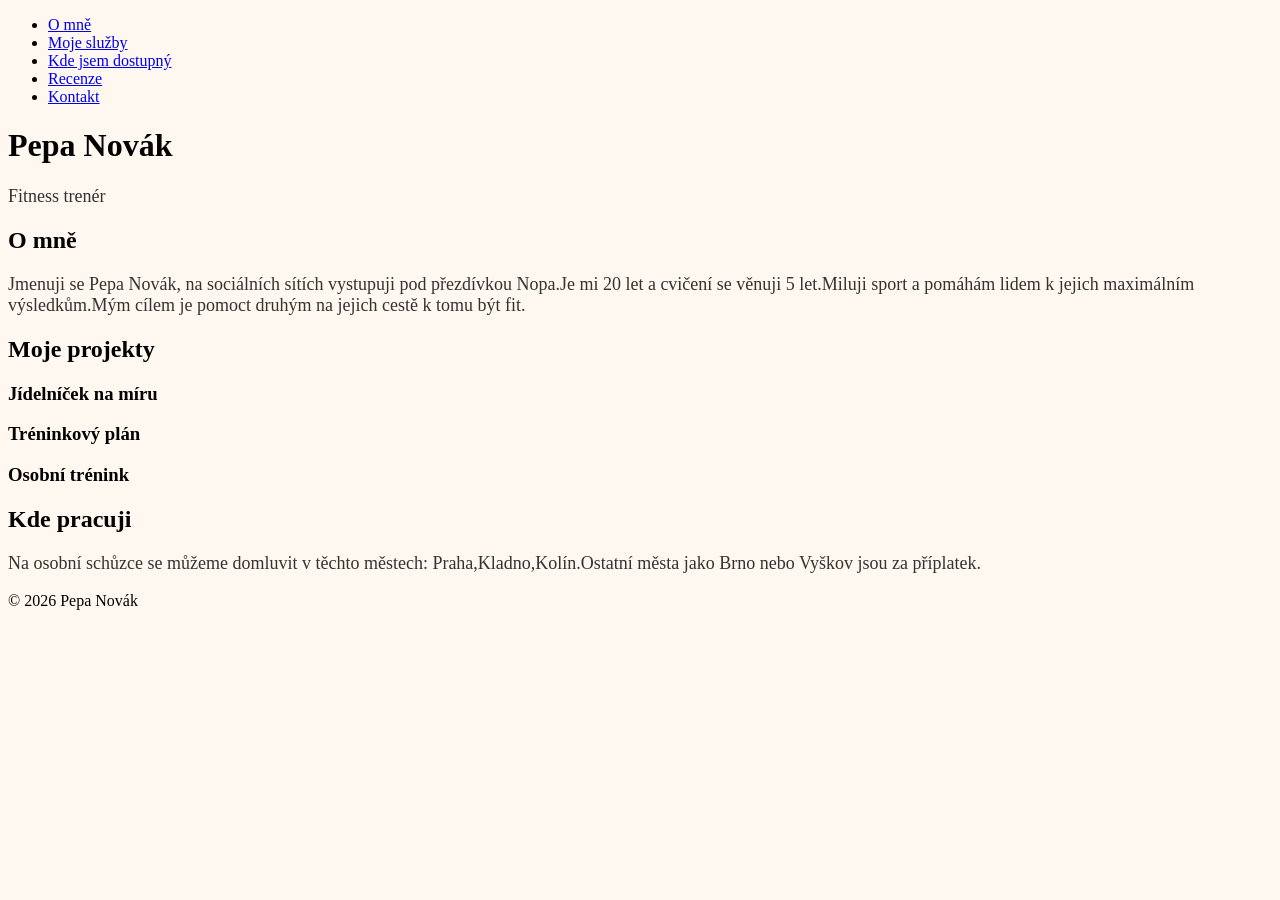
==== fitness.html @ 6c99fe97 "Update fitness.html" ====
<!DOCTYPE html>
<html>
<head>
<title>Fitness</title>
  <link rel="stylesheet" href="fitness.web.css">
</head>

<body>

<nav class="navbar">
    <div class="nav-container">
       <ul class="nav-links">
            <li><a href="#about">O mně</a></li>
            <li><a href="#sluzby">Moje služby</a></li>
            <li><a href="#dostupnost">Kde jsem dostupný</a></li>
            <li><a href="#recenze">Recenze</a></li>
            <li><a href="#contact">Kontakt</a></li>
        </ul>
    </div>
</nav>
 <header class="hero">
        <div class="container">
            <h1>Pepa Novák</h1>
            <p class="subtitle">Fitness trenér</p>
            <section id="about">
        </div>
    </header>
  
<section class="section">
        <div class="container">
            <h2>O mně</h2>
            <p>
              Jmenuji se Pepa Novák, na sociálních sítích vystupuji pod přezdívkou Nopa.Je mi 20 let a cvičení se věnuji 5 let.Miluji sport a pomáhám lidem k jejich maximálním výsledkům.Mým cílem je pomoct druhým na jejich cestě k tomu být fit.
            </p>
        </div>
    </section> 
<section id="projects" class="projects">
    <section class="projects">
        <div class="container">
            <h2>Moje projekty</h2>

             <div class="projects-grid">
                 
             <a class="project-card">

  <div class="project-info">
    <h3>Jídelníček na míru</h3>
    <p></p>
  </div>

</a>

                <a class="project-card">

  <div class="project-info">
    <h3>Tréninkový plán</h3>
    <p></p>
  </div>

</a>
                 
                <a class="project-card">

  <div class="project-info">
    <h3>Osobní trénink</h3>
    <p></p>
  </div>

</a>

            </div>
        </div>
    </section>

<section class="section">
        <div class="container">
            <h2>Kde pracuji</h2>
            <p>
              Na osobní schůzce se můžeme domluvit v těchto městech: Praha,Kladno,Kolín.Ostatní města jako Brno nebo Vyškov jsou za příplatek.
            </p>
        </div>
    </section> 

<footer>
   © 2026 Pepa Novák
</footer>

</body>

</html>
---- fitness.web.css ----
body {
    background-color: #fff8f0;
}

h1 {
    color: black;
}

p {
    color: #333;
    font-size: 18px;

}
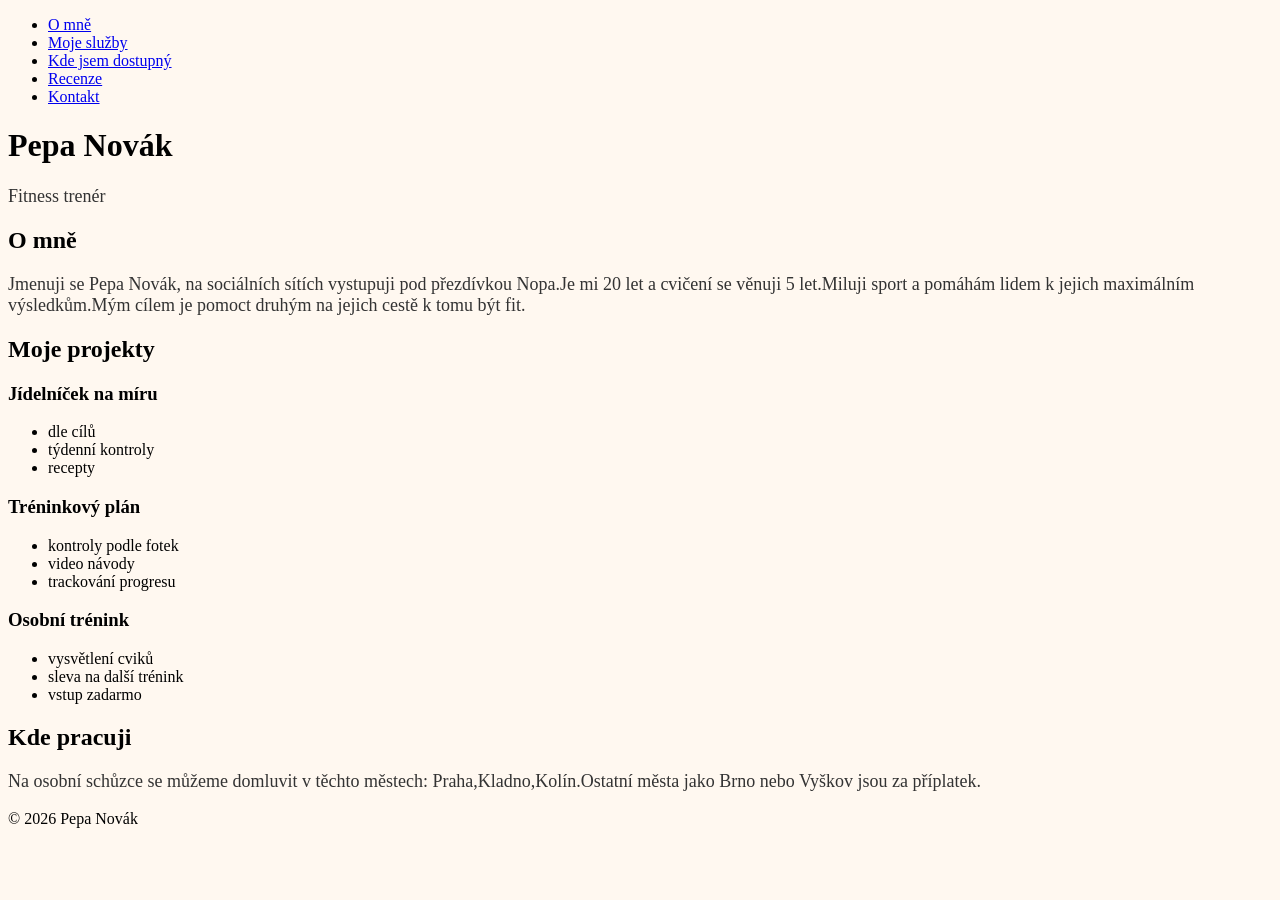
==== commit b689321b: "Update fitness.html" ====
--- a/fitness.html
+++ b/fitness.html
@@ -45,7 +45,11 @@
 
   <div class="project-info">
     <h3>Jídelníček na míru</h3>
-    <p></p>
+    <ul>
+      <li>dle cílů</li>
+      <li>týdenní kontroly</li>
+      <li>recepty</li>
+    </ul>
   </div>
 
 </a>
@@ -54,7 +58,11 @@
 
   <div class="project-info">
     <h3>Tréninkový plán</h3>
-    <p></p>
+    <ul>
+      <li>kontroly podle fotek</li>
+      <li>video návody</li>
+      <li>trackování progresu</li>
+    </ul>
   </div>
 
 </a>
@@ -63,7 +71,11 @@
 
   <div class="project-info">
     <h3>Osobní trénink</h3>
-    <p></p>
+    <ul>
+      <li>vysvětlení cviků</li>
+      <li>sleva na další trénink</li>
+      <li>vstup zadarmo</li>
+    </ul>
   </div>
 
 </a>
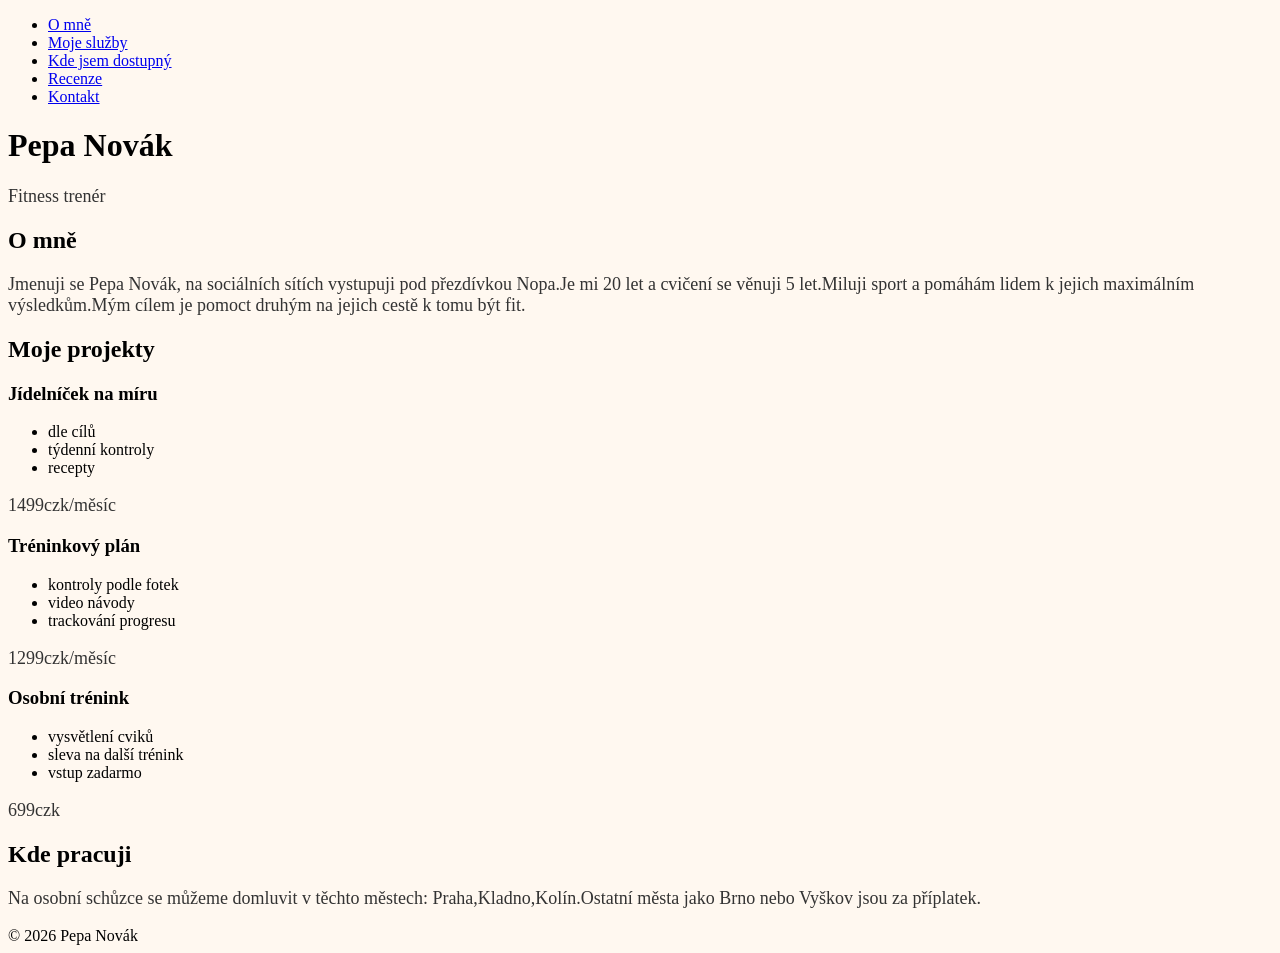
==== commit af9c2d91: "Update fitness.html" ====
--- a/fitness.html
+++ b/fitness.html
@@ -50,6 +50,7 @@
       <li>týdenní kontroly</li>
       <li>recepty</li>
     </ul>
+    <p>1499czk/měsíc</p>
   </div>
 
 </a>
@@ -63,6 +64,7 @@
       <li>video návody</li>
       <li>trackování progresu</li>
     </ul>
+    <p>1299czk/měsíc</p>
   </div>
 
 </a>
@@ -76,6 +78,7 @@
       <li>sleva na další trénink</li>
       <li>vstup zadarmo</li>
     </ul>
+    <p>699czk</p>
   </div>
 
 </a>
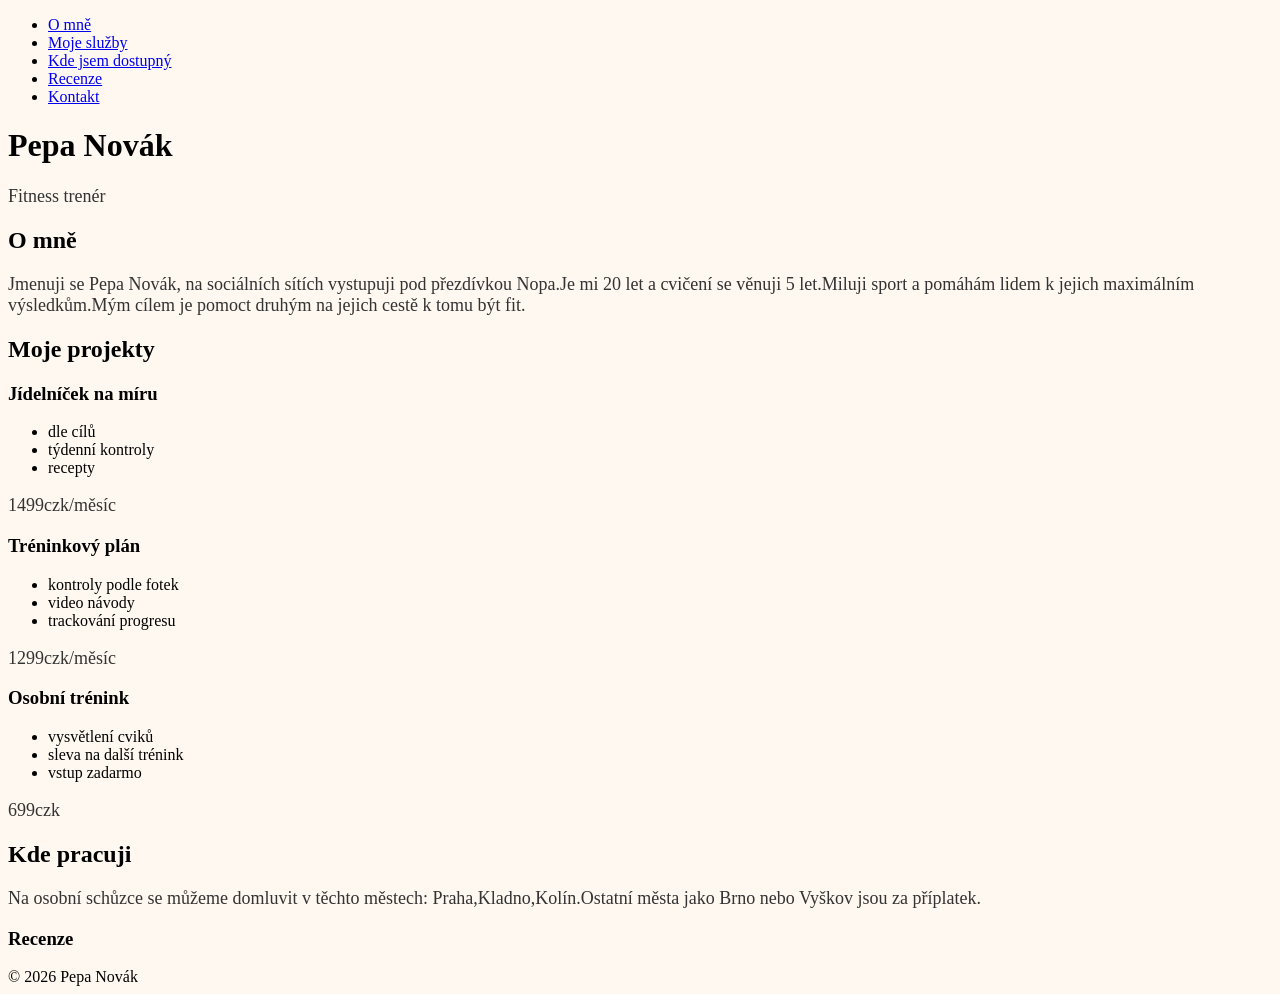
==== commit 452d412e: "Update fitness.html" ====
--- a/fitness.html
+++ b/fitness.html
@@ -95,6 +95,11 @@
             </p>
         </div>
     </section> 
+  
+<section>
+  <h1>Recenze</h1>
+</section>
+
 
 <footer>
    © 2026 Pepa Novák
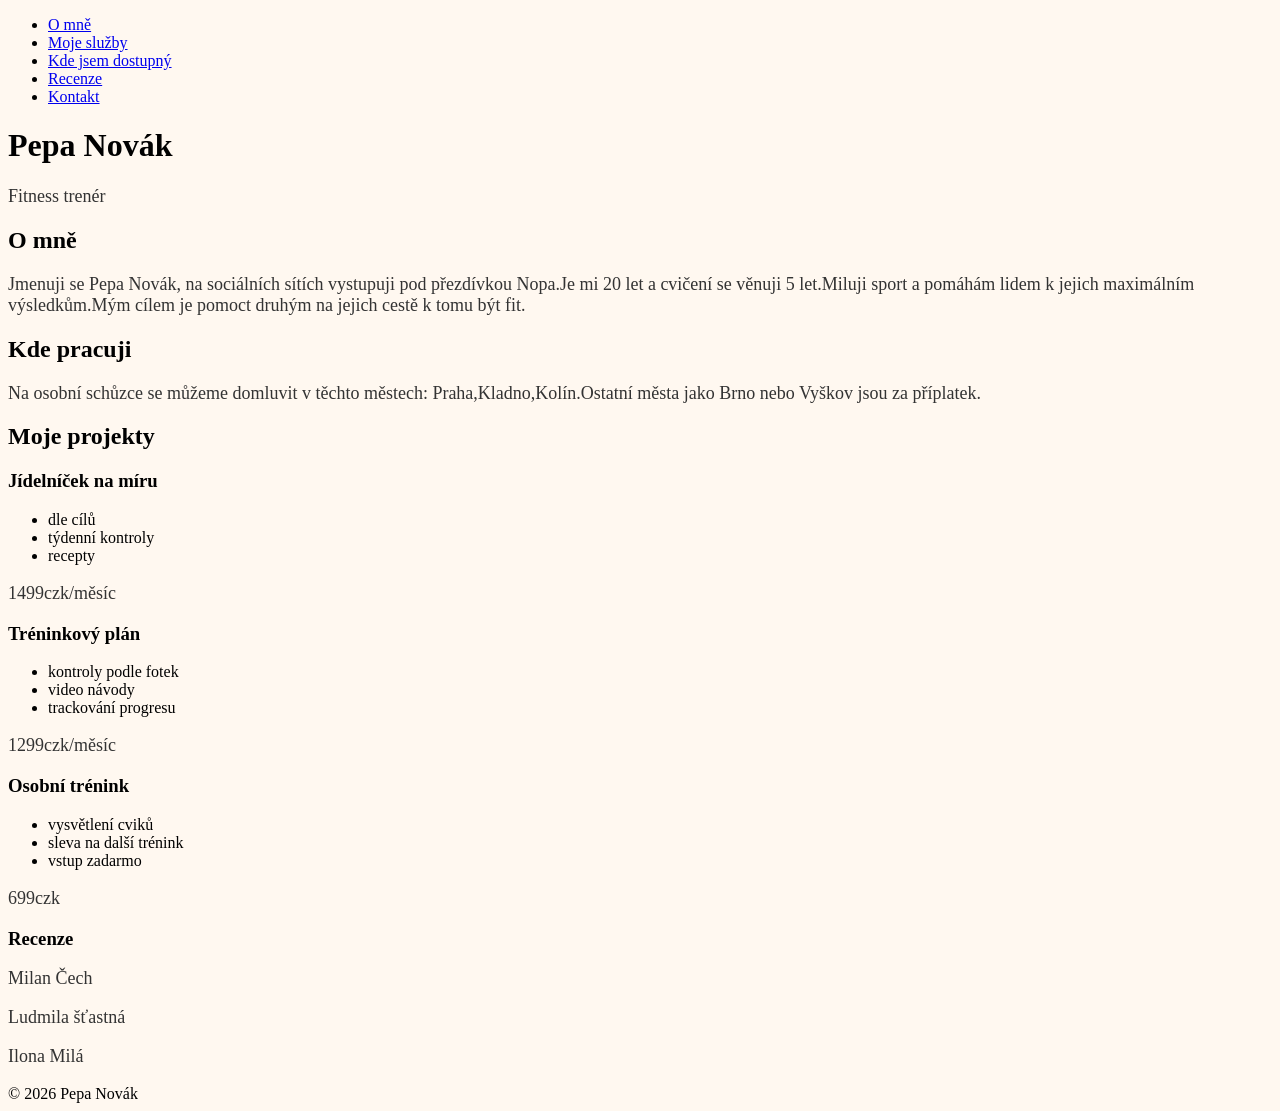
==== commit 280461e6: "Update fitness.html" ====
--- a/fitness.html
+++ b/fitness.html
@@ -33,6 +33,14 @@
               Jmenuji se Pepa Novák, na sociálních sítích vystupuji pod přezdívkou Nopa.Je mi 20 let a cvičení se věnuji 5 let.Miluji sport a pomáhám lidem k jejich maximálním výsledkům.Mým cílem je pomoct druhým na jejich cestě k tomu být fit.
             </p>
         </div>
+  <section class="section">
+        <div class="container">
+            <h2>Kde pracuji</h2>
+            <p>
+              Na osobní schůzce se můžeme domluvit v těchto městech: Praha,Kladno,Kolín.Ostatní města jako Brno nebo Vyškov jsou za příplatek.
+            </p>
+        </div>
+    </section> 
     </section> 
 <section id="projects" class="projects">
     <section class="projects">
@@ -86,18 +94,15 @@
             </div>
         </div>
     </section>
-
-<section class="section">
-        <div class="container">
-            <h2>Kde pracuji</h2>
-            <p>
-              Na osobní schůzce se můžeme domluvit v těchto městech: Praha,Kladno,Kolín.Ostatní města jako Brno nebo Vyškov jsou za příplatek.
-            </p>
-        </div>
-    </section> 
   
 <section>
   <h1>Recenze</h1>
+  <p>Milan Čech</p>
+  <p></p>
+  <p>Ludmila šťastná</p>
+  <p></p>
+  <p>Ilona Milá</p>
+  <p></p>
 </section>
 
 
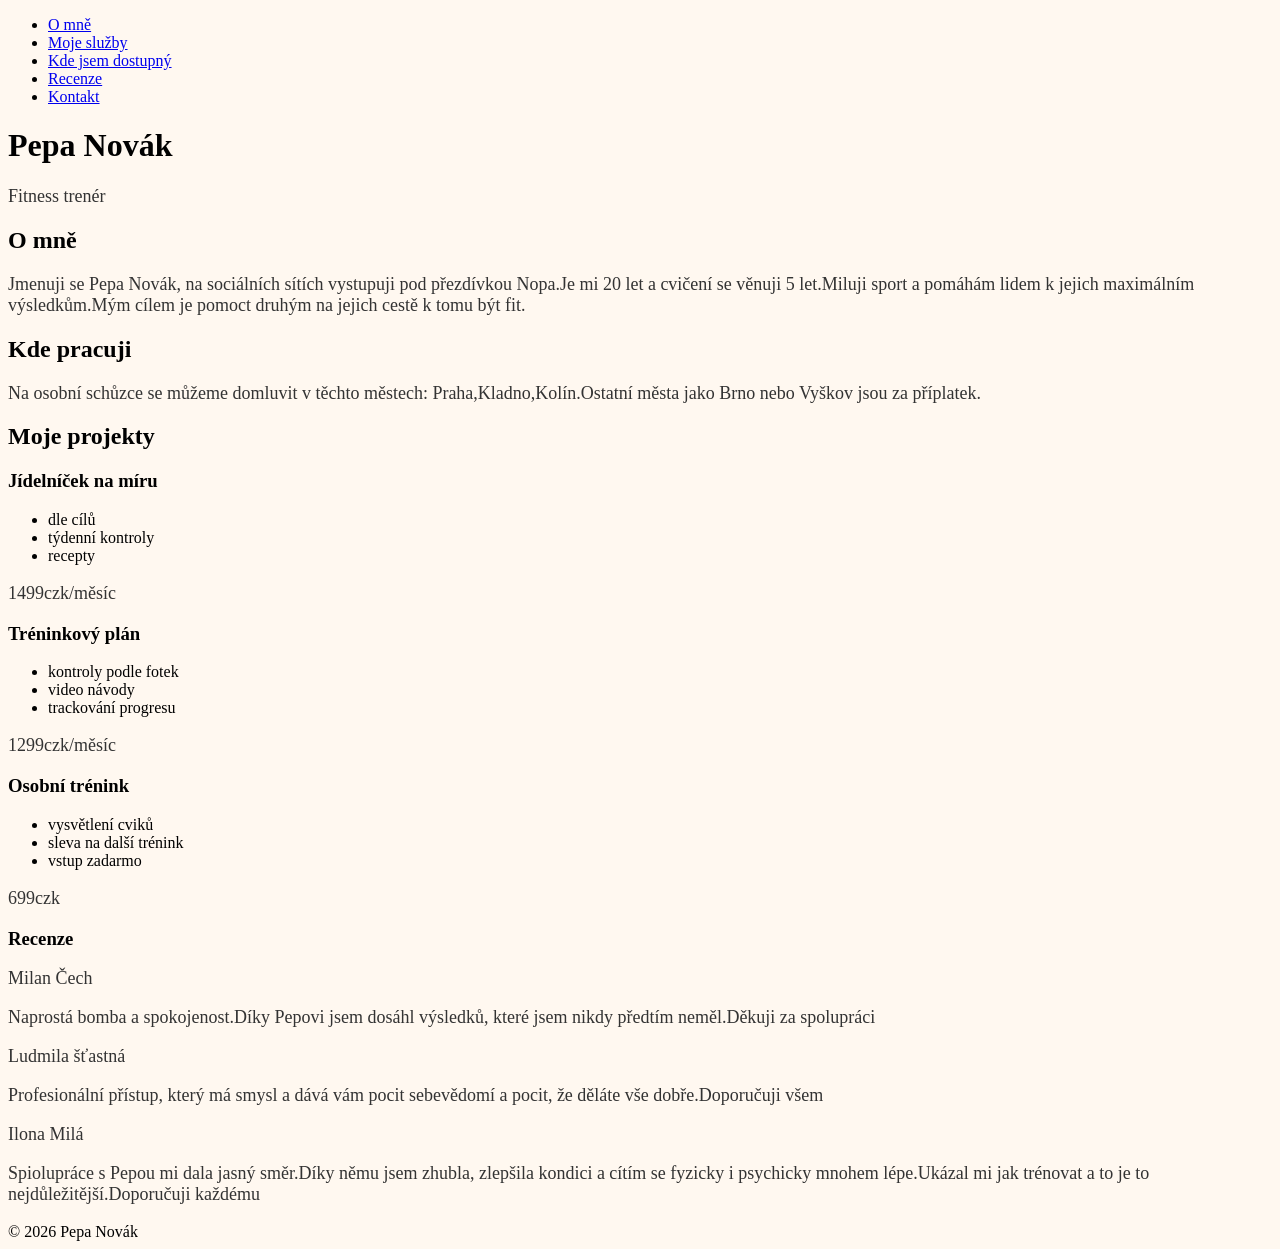
==== commit d3853e32: "Update fitness.html" ====
--- a/fitness.html
+++ b/fitness.html
@@ -98,11 +98,11 @@
 <section>
   <h1>Recenze</h1>
   <p>Milan Čech</p>
-  <p></p>
+  <p>Naprostá bomba a spokojenost.Díky Pepovi jsem dosáhl výsledků, které jsem nikdy předtím neměl.Děkuji za spolupráci</p>
   <p>Ludmila šťastná</p>
-  <p></p>
+  <p>Profesionální přístup, který má smysl a dává vám pocit sebevědomí a pocit, že děláte vše dobře.Doporučuji všem</p>
   <p>Ilona Milá</p>
-  <p></p>
+  <p>Spiolupráce s Pepou mi dala jasný směr.Díky němu jsem zhubla, zlepšila kondici a cítím se fyzicky i psychicky mnohem lépe.Ukázal mi jak trénovat a to je to nejdůležitější.Doporučuji každému</p>
 </section>
 
 
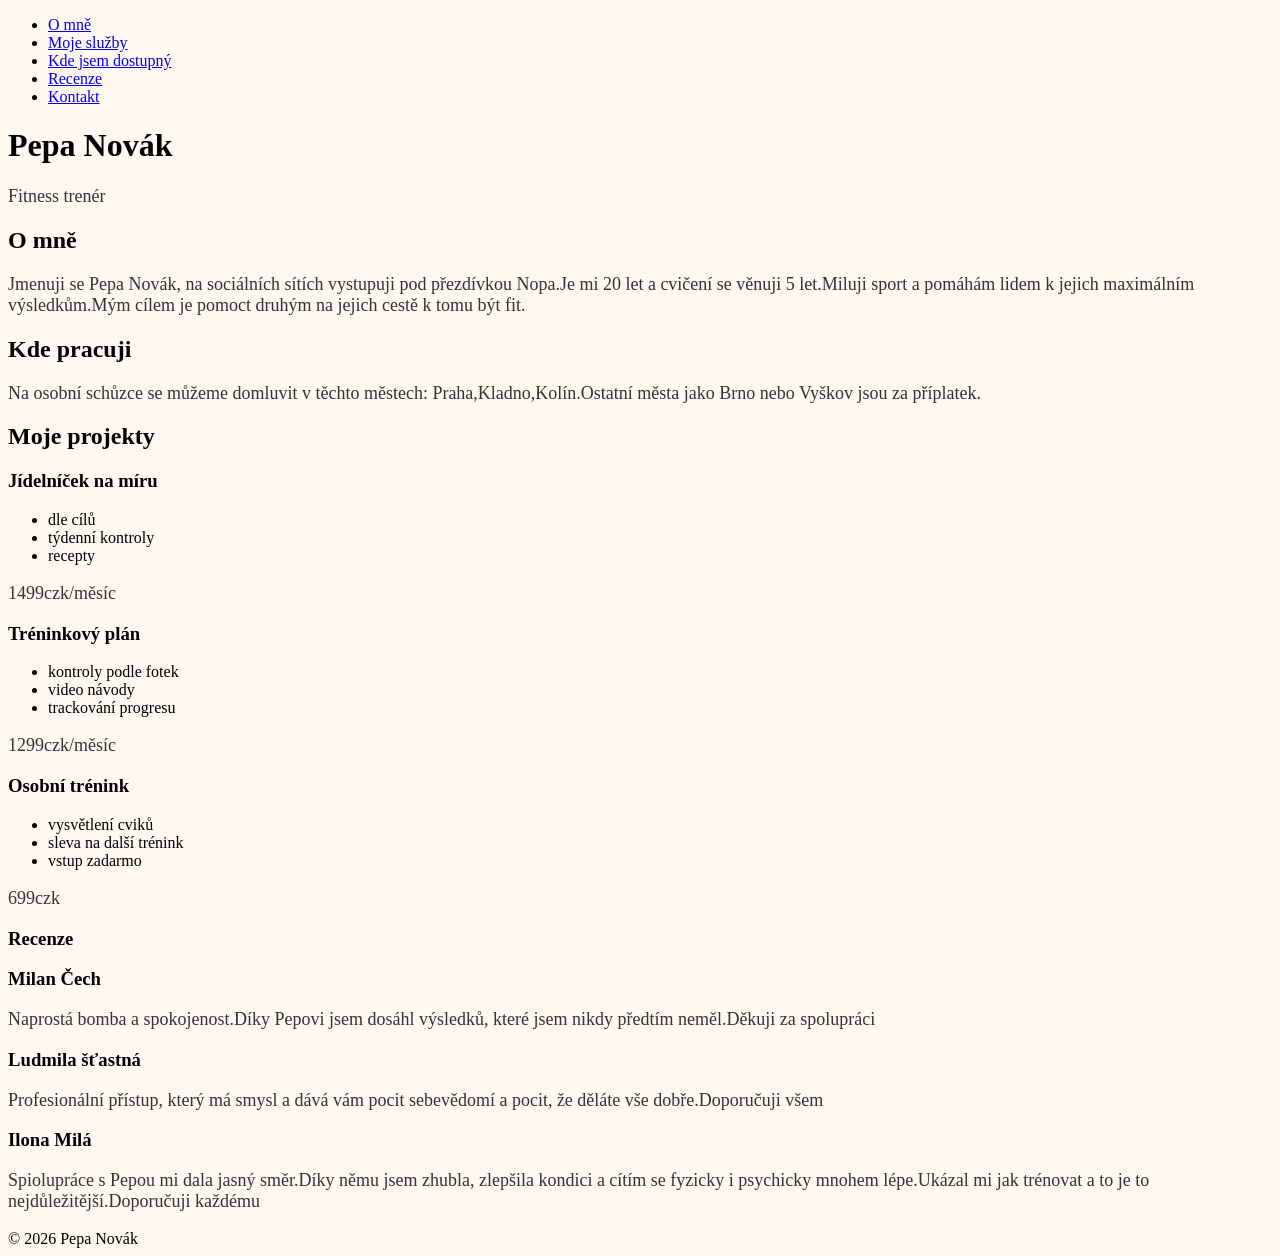
==== commit 0f40490d: "Update fitness.html" ====
--- a/fitness.html
+++ b/fitness.html
@@ -97,11 +97,11 @@
   
 <section>
   <h1>Recenze</h1>
-  <p>Milan Čech</p>
+  <h3>Milan Čech</h3>
   <p>Naprostá bomba a spokojenost.Díky Pepovi jsem dosáhl výsledků, které jsem nikdy předtím neměl.Děkuji za spolupráci</p>
-  <p>Ludmila šťastná</p>
+  <h3>Ludmila šťastná</h3>
   <p>Profesionální přístup, který má smysl a dává vám pocit sebevědomí a pocit, že děláte vše dobře.Doporučuji všem</p>
-  <p>Ilona Milá</p>
+  <h3>Ilona Milá</h3>
   <p>Spiolupráce s Pepou mi dala jasný směr.Díky němu jsem zhubla, zlepšila kondici a cítím se fyzicky i psychicky mnohem lépe.Ukázal mi jak trénovat a to je to nejdůležitější.Doporučuji každému</p>
 </section>
 
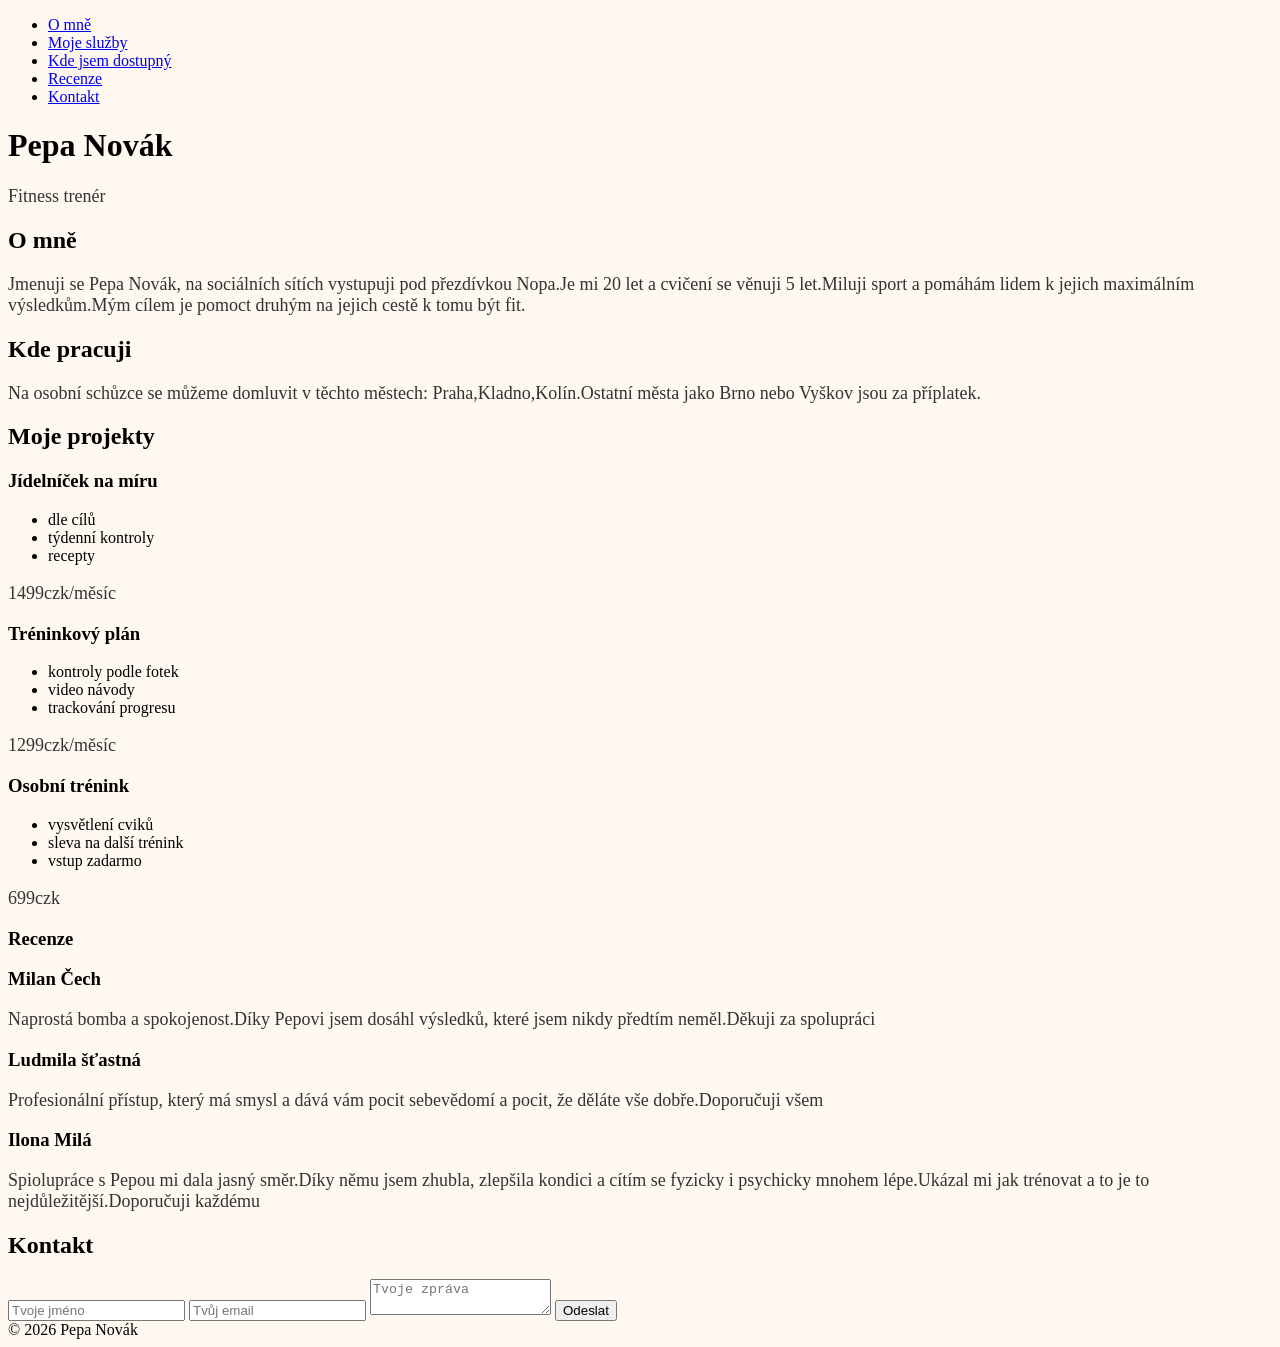
==== commit af052a37: "Update fitness.html" ====
--- a/fitness.html
+++ b/fitness.html
@@ -104,7 +104,22 @@
   <h3>Ilona Milá</h3>
   <p>Spiolupráce s Pepou mi dala jasný směr.Díky němu jsem zhubla, zlepšila kondici a cítím se fyzicky i psychicky mnohem lépe.Ukázal mi jak trénovat a to je to nejdůležitější.Doporučuji každému</p>
 </section>
+  <section id="contact" class="contact">
+    <h2>Kontakt</h2>
 
+    <form action="https://formspree.io/f/mgonelgl" method="POST">
+
+        <input type="text" name="name" placeholder="Tvoje jméno" required>
+
+        <input type="email" name="email" placeholder="Tvůj email" required>
+
+        <textarea name="message" placeholder="Tvoje zpráva"></textarea>
+
+        <button type="submit">Odeslat</button>
+
+    </form>
+<section id="contact">
+</section>
 
 <footer>
    © 2026 Pepa Novák
